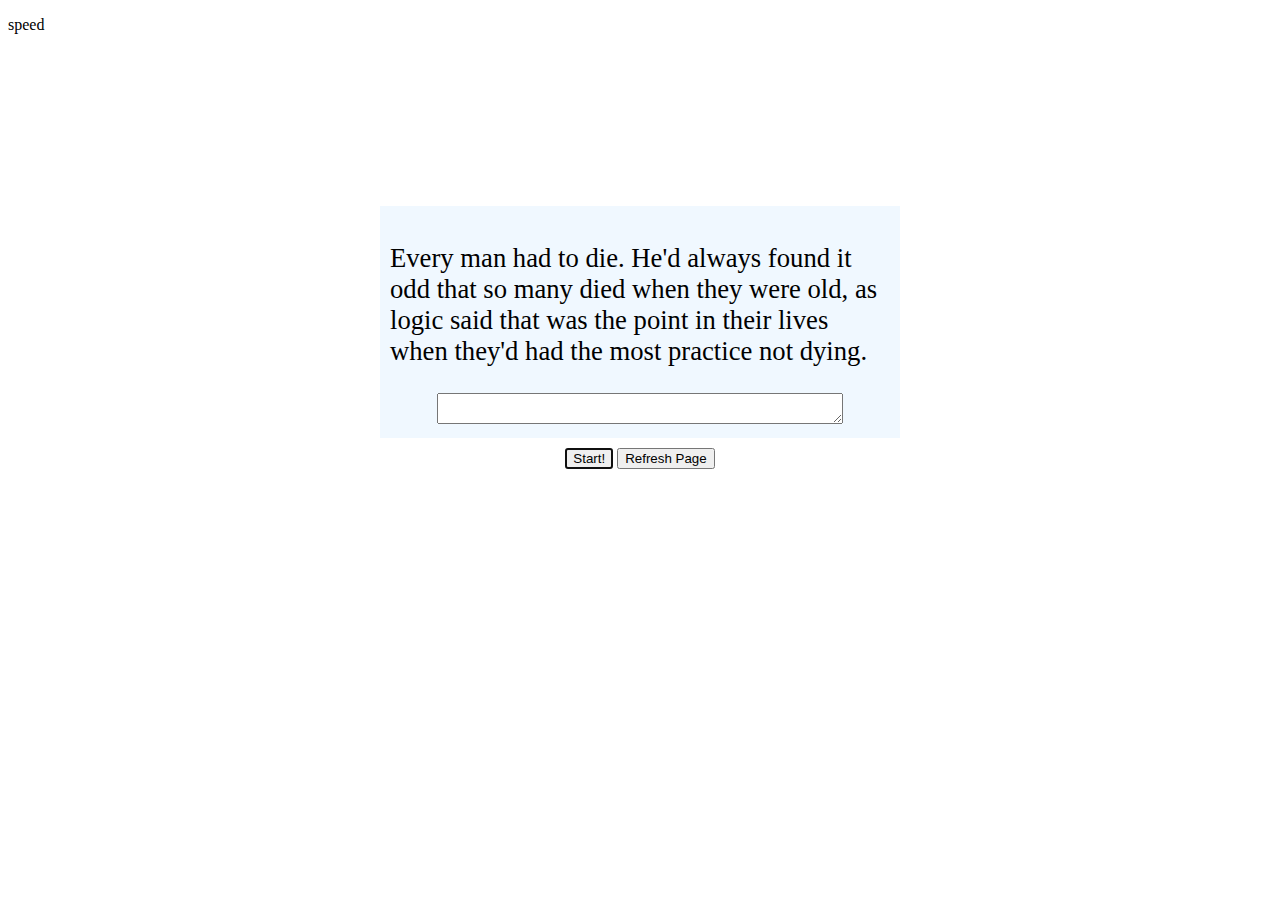
==== index.html @ 4693c762 "Check in first functional model" ====
<!DOCTYPE html>
<html lang="en">
<head>
    <meta charset="UTF-8">
    <meta name="viewport" content="width=device-width, initial-scale=1.0">
    <title>TypeFast</title>
    <style>
        header{
            height: 20vh;
        }

        main{
            margin: auto;
            width: 60vh;
            text-align: center;
        }

        .container {
            padding: 10px;
            margin: 10px;
            background-color:aliceblue;
           
        }

        .text {
            text-align: left;
            font-size: 20pt;
        }

        textarea {
            font-size: 22px;
            width: 80%;
        
        }
    </style>
</head>
<body>
    <header>
        <p id="wpm">speed</p>
    </header>
    <main>
        <div class="container">
            <div class="text">
                <p  id="sourceText">Every man had to die. He'd always found it odd that so many died when they were old, as logic said that was the point in their lives when they'd had the most practice not dying.</p>
            </div>
            <div class="input">
                <textarea name="type" id="userInput" autocomplete="off" rows="1"></textarea>
            </div>
        </div>
        <div class="buttons">
            <button id="clickButton" onclick="startTyping()" autofocus>Start!</button>
            <button id="reStart" onclick="refreshPage()">Refresh Page</button>
        </div>
    </main>
    <footer></footer>

    <script>
        var startTime;
        var sourceTextElement = document.getElementById("sourceText");
        const sourceText = sourceTextElement.textContent;

        function refreshPage() {
            console.log('reload')
            location.reload();
        }

        function startTyping(){
            document.getElementById("userInput").focus();
            startTime = new Date();
        }
        
        var position = 0, newPosition = 0; // till position-1 is already checked & correct
        document.getElementById("userInput").addEventListener("keyup", function(event) {
            var userInputElement = document.getElementById("userInput");
            var userInput = userInputElement.value;
            var userInputLength = userInput.length;
            position = newPosition;
            
            for (var i = 0; i < userInputLength; i++) {
                if(userInput[i] != sourceText[position+i]) {
                    break; //mistake at position + i 
                }
            } // i will be userInputLength if there's no mistake

            var formattedText = "<span style='color: green;'>" + sourceText.substring(0, position+i) + "</span>";
            var mistakesText = "<span style='color: red; background-color:pink'>" + sourceText.substring(position+i, position+userInputLength) + "</span>";
            var remainingText = sourceText.substring(position+userInputLength, sourceText.length) // remaining text
            sourceTextElement.innerHTML = formattedText + mistakesText + remainingText;
            
            // after each word
            if ((userInput[userInputLength-1]==' ') && ( i == userInputLength)){
                newPosition = position+userInputLength;
                userInputElement.value = '';

                var endTime = new Date();
                var wpm = (newPosition/5)/((endTime - startTime)/(1000*60));
                document.getElementById("wpm").textContent = Math.round(wpm);
            }

            // end
            if (sourceText.length==position+i) {
                var endTime = new Date();
                var wpm = (sourceText.length/5)/((endTime - startTime)/(1000*60));
                document.getElementById("wpm").textContent = Math.round(wpm);

                console.log('end!');
                document.getElementById("reStart").focus();
            }
        });


    </script>
</body>
</html>
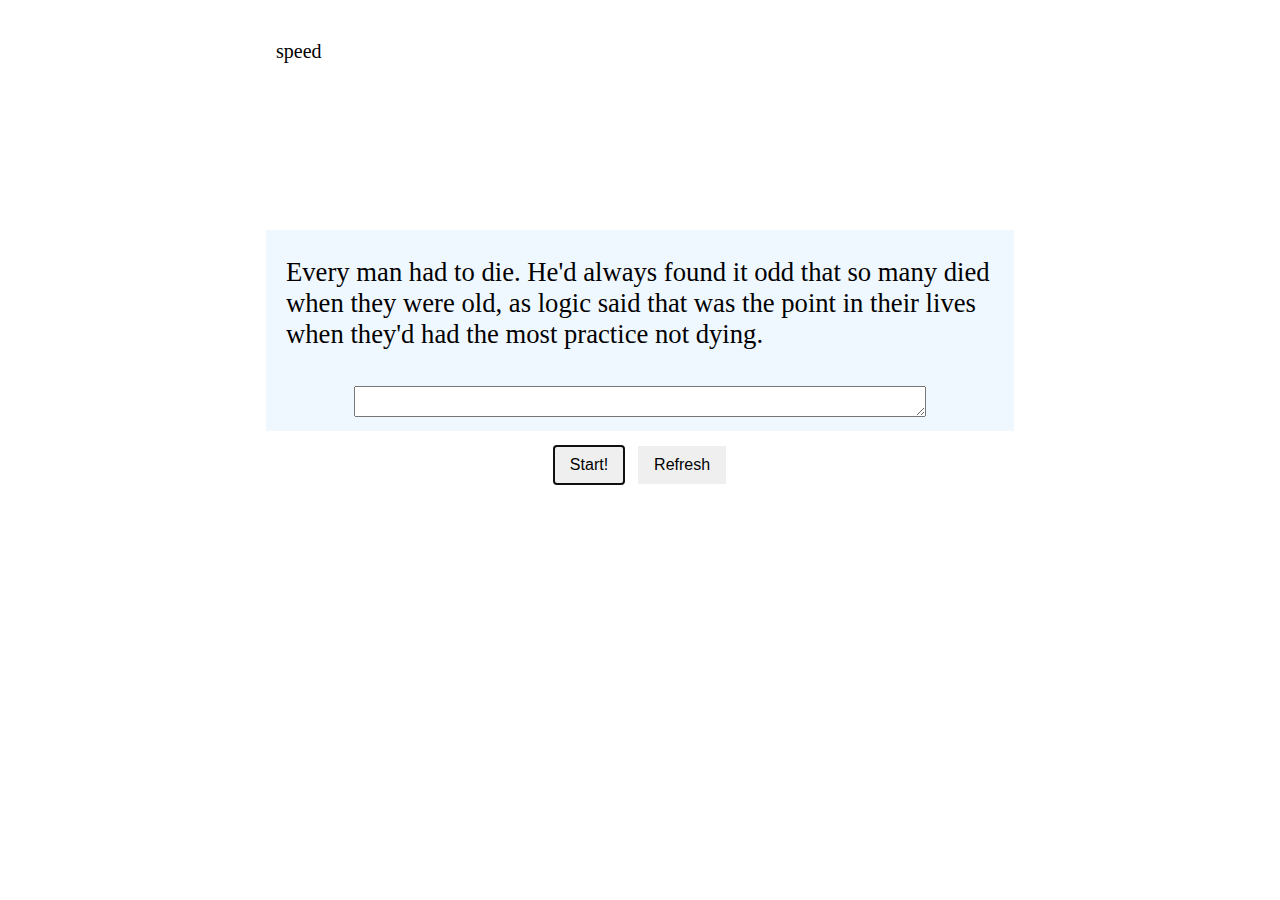
==== commit 5253fafc: "style changes" ====
--- a/index.html
+++ b/index.html
@@ -4,35 +4,7 @@
     <meta charset="UTF-8">
     <meta name="viewport" content="width=device-width, initial-scale=1.0">
     <title>TypeFast</title>
-    <style>
-        header{
-            height: 20vh;
-        }
-
-        main{
-            margin: auto;
-            width: 60vh;
-            text-align: center;
-        }
-
-        .container {
-            padding: 10px;
-            margin: 10px;
-            background-color:aliceblue;
-           
-        }
-
-        .text {
-            text-align: left;
-            font-size: 20pt;
-        }
-
-        textarea {
-            font-size: 22px;
-            width: 80%;
-        
-        }
-    </style>
+    <link rel="stylesheet" href="styles.css">
 </head>
 <body>
     <header>
@@ -49,66 +21,10 @@
         </div>
         <div class="buttons">
             <button id="clickButton" onclick="startTyping()" autofocus>Start!</button>
-            <button id="reStart" onclick="refreshPage()">Refresh Page</button>
+            <button id="reStart" onclick="refreshPage()">Refresh</button>
         </div>
     </main>
     <footer></footer>
-
-    <script>
-        var startTime;
-        var sourceTextElement = document.getElementById("sourceText");
-        const sourceText = sourceTextElement.textContent;
-
-        function refreshPage() {
-            console.log('reload')
-            location.reload();
-        }
-
-        function startTyping(){
-            document.getElementById("userInput").focus();
-            startTime = new Date();
-        }
-        
-        var position = 0, newPosition = 0; // till position-1 is already checked & correct
-        document.getElementById("userInput").addEventListener("keyup", function(event) {
-            var userInputElement = document.getElementById("userInput");
-            var userInput = userInputElement.value;
-            var userInputLength = userInput.length;
-            position = newPosition;
-            
-            for (var i = 0; i < userInputLength; i++) {
-                if(userInput[i] != sourceText[position+i]) {
-                    break; //mistake at position + i 
-                }
-            } // i will be userInputLength if there's no mistake
-
-            var formattedText = "<span style='color: green;'>" + sourceText.substring(0, position+i) + "</span>";
-            var mistakesText = "<span style='color: red; background-color:pink'>" + sourceText.substring(position+i, position+userInputLength) + "</span>";
-            var remainingText = sourceText.substring(position+userInputLength, sourceText.length) // remaining text
-            sourceTextElement.innerHTML = formattedText + mistakesText + remainingText;
-            
-            // after each word
-            if ((userInput[userInputLength-1]==' ') && ( i == userInputLength)){
-                newPosition = position+userInputLength;
-                userInputElement.value = '';
-
-                var endTime = new Date();
-                var wpm = (newPosition/5)/((endTime - startTime)/(1000*60));
-                document.getElementById("wpm").textContent = Math.round(wpm);
-            }
-
-            // end
-            if (sourceText.length==position+i) {
-                var endTime = new Date();
-                var wpm = (sourceText.length/5)/((endTime - startTime)/(1000*60));
-                document.getElementById("wpm").textContent = Math.round(wpm);
-
-                console.log('end!');
-                document.getElementById("reStart").focus();
-            }
-        });
-
-
-    </script>
+    <script src="scripts.js"></script>
 </body>
 </html>--- a/styles.css
+++ b/styles.css
@@ -0,0 +1,49 @@
+body {
+    display: block;
+    margin: auto;
+    width: 60vw;
+}
+
+header{
+    height: 20vh;
+    padding: 20px;
+    text-align: left;
+}
+
+header p {
+    font-size: 20px;
+}
+
+main{
+    text-align: center;
+}
+
+.container {
+    margin: 10px;
+    padding-right: 20px;
+    padding-left: 20px;
+    background-color:aliceblue;
+   
+}
+
+.text {
+    font-size: 20pt;
+    text-align: left;
+    max-height: 40vh;
+    overflow: auto;
+}
+
+textarea {
+    width: 80%;
+    margin: 10px;
+    font-size: 22px;
+}
+
+.buttons button {
+    margin: 5px;
+    border: none;
+    padding: 10px 16px;
+    text-align: center;
+    text-decoration: none;
+    font-size: 16px;
+}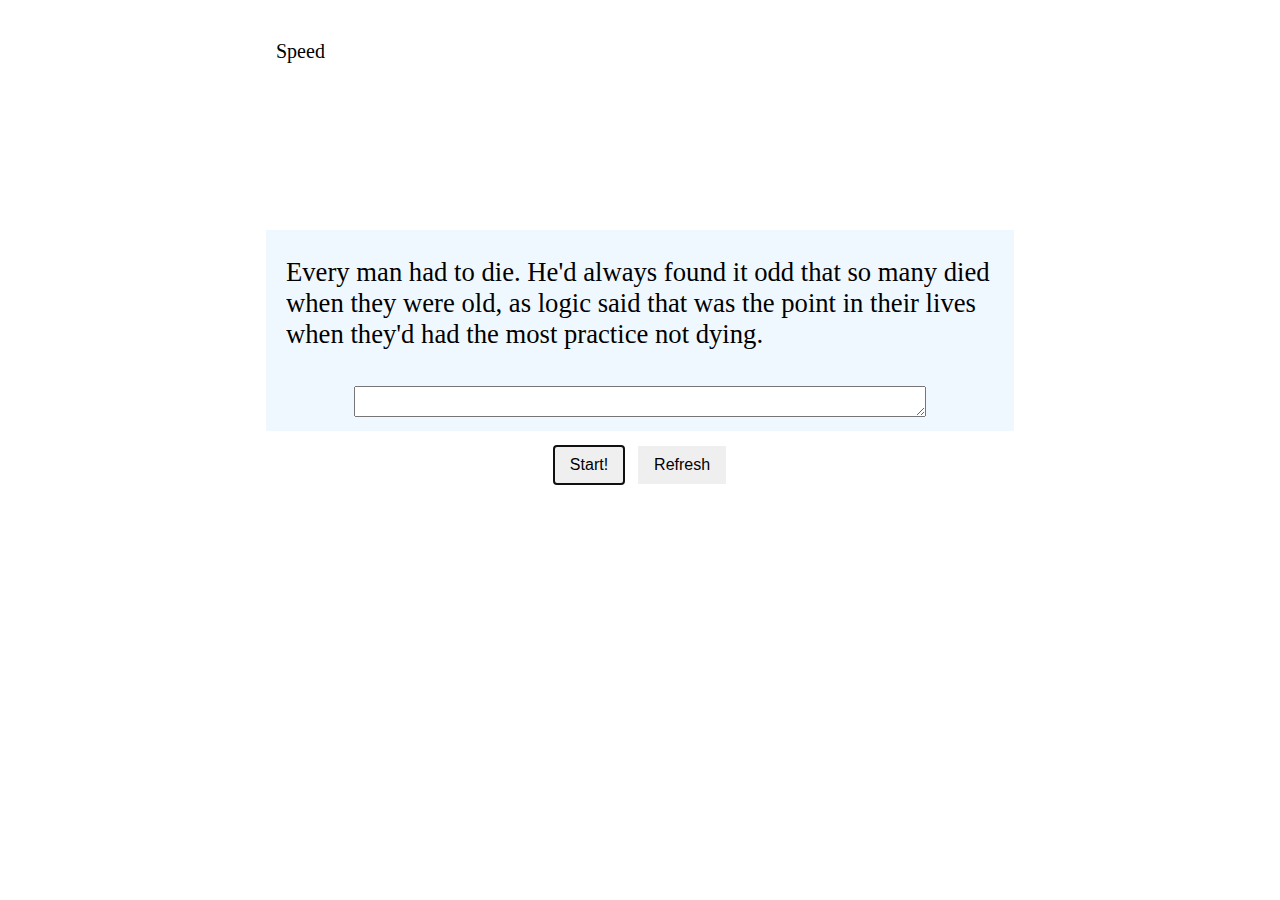
==== commit 34849079: "Restructure code" ====
--- a/index.html
+++ b/index.html
@@ -8,7 +8,7 @@
 </head>
 <body>
     <header>
-        <p id="wpm">speed</p>
+        <p id="wpm">Speed</p>
     </header>
     <main>
         <div class="container">
